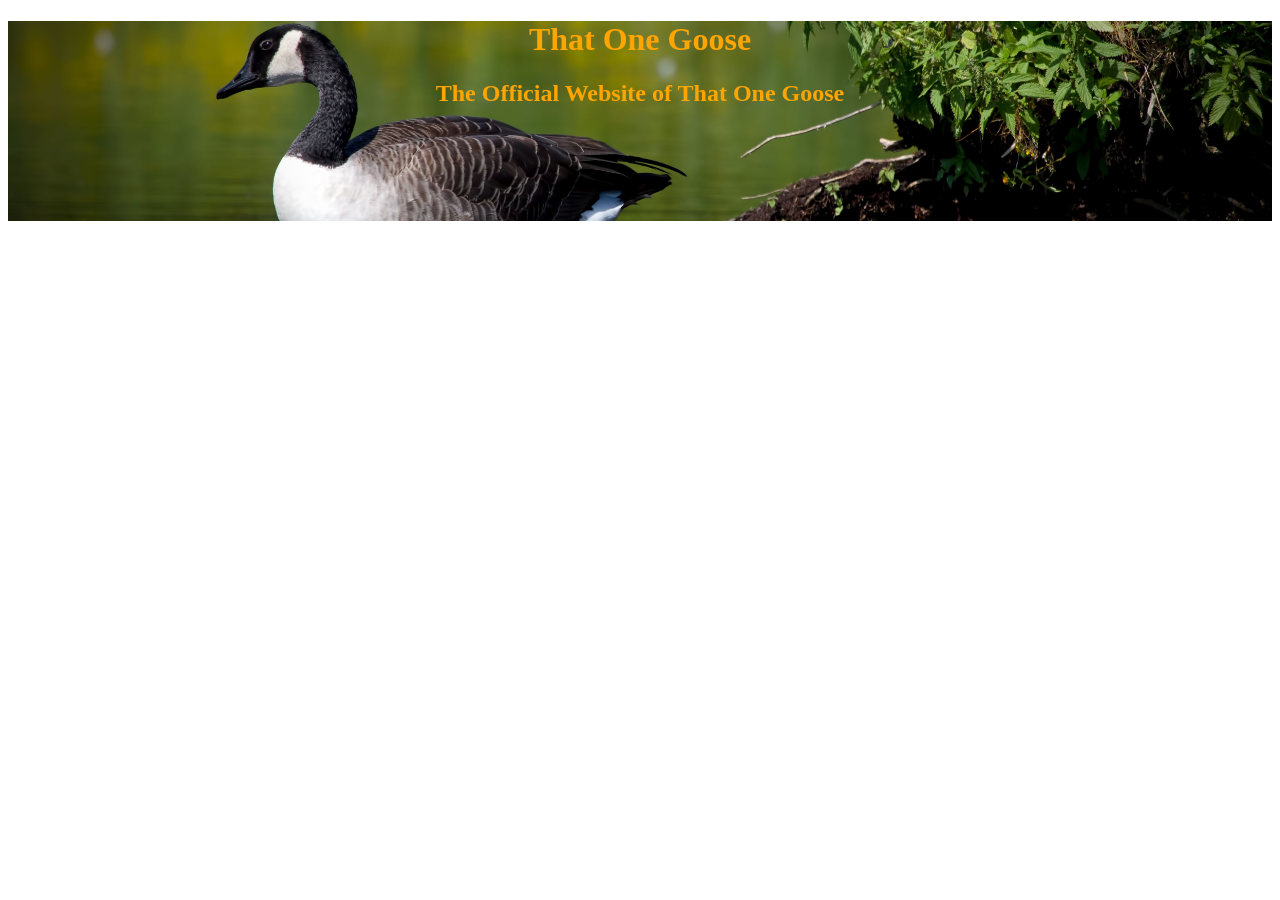
==== index.html @ 28132230 "Added images folder" ====
<!doctype html>
<!--
This is the main index page for the website.
-->
<html>

<head>
    <meta charset="utf-8">
    <title>That One Goose</title>
    <style>
        #title {
            display: block;
            background-image: url(images/goose2.jpg) ;
            background-size: cover;
            background-position: center;
            height: 200px;
            text-align: center;
            color: orange;
        }
    </style>

</head>

<body>
    <div id="title">
        <h1>That One Goose</h1>
        <h2>The Official Website of That One Goose</h2>
</body>

</html>
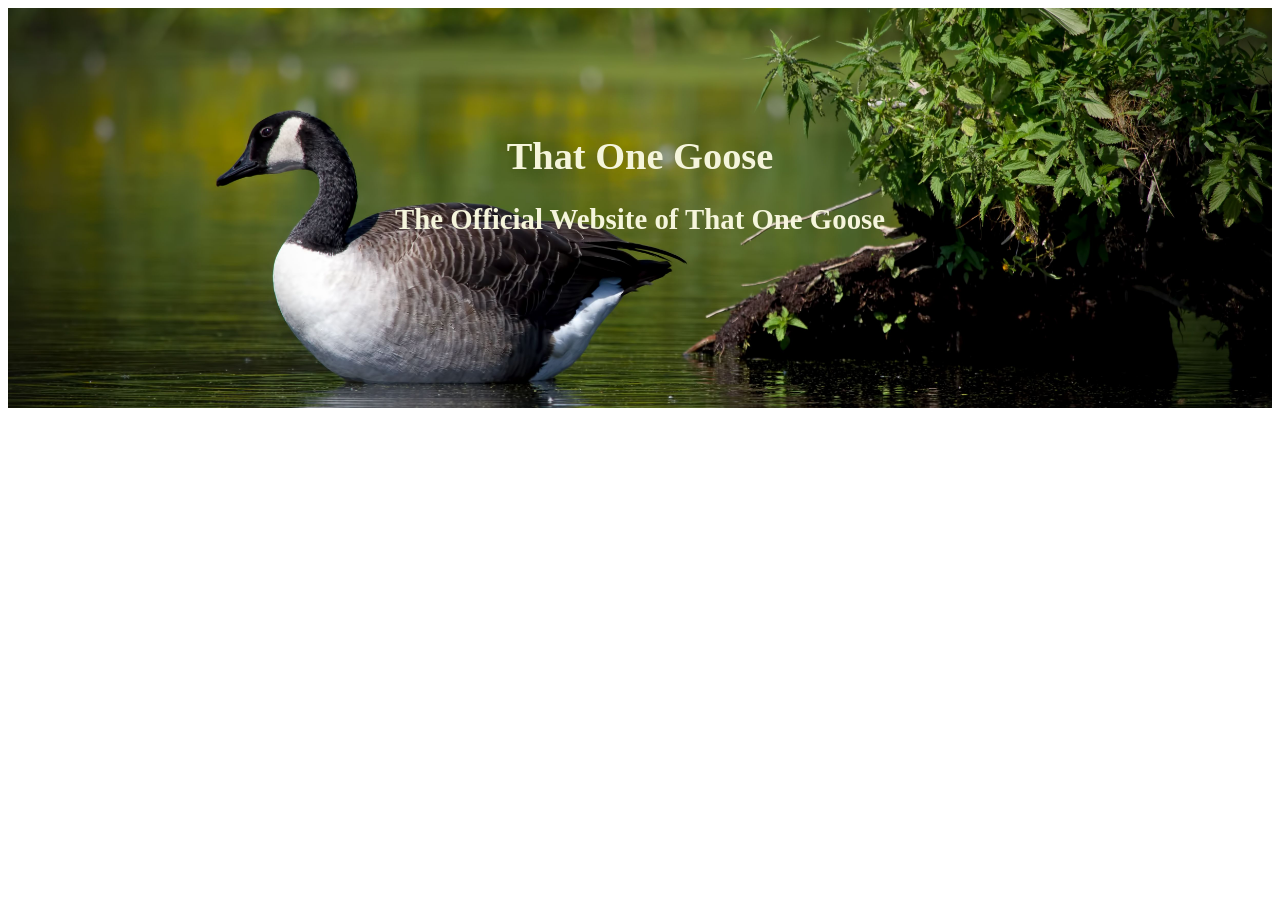
==== commit 2c733659: "Updated index page" ====
--- a/index.html
+++ b/index.html
@@ -15,7 +15,9 @@
             background-position: center;
             height: 200px;
             text-align: center;
-            color: orange;
+            color: beige;
+            font-size: larger;
+            padding: 100px;
         }
     </style>
 
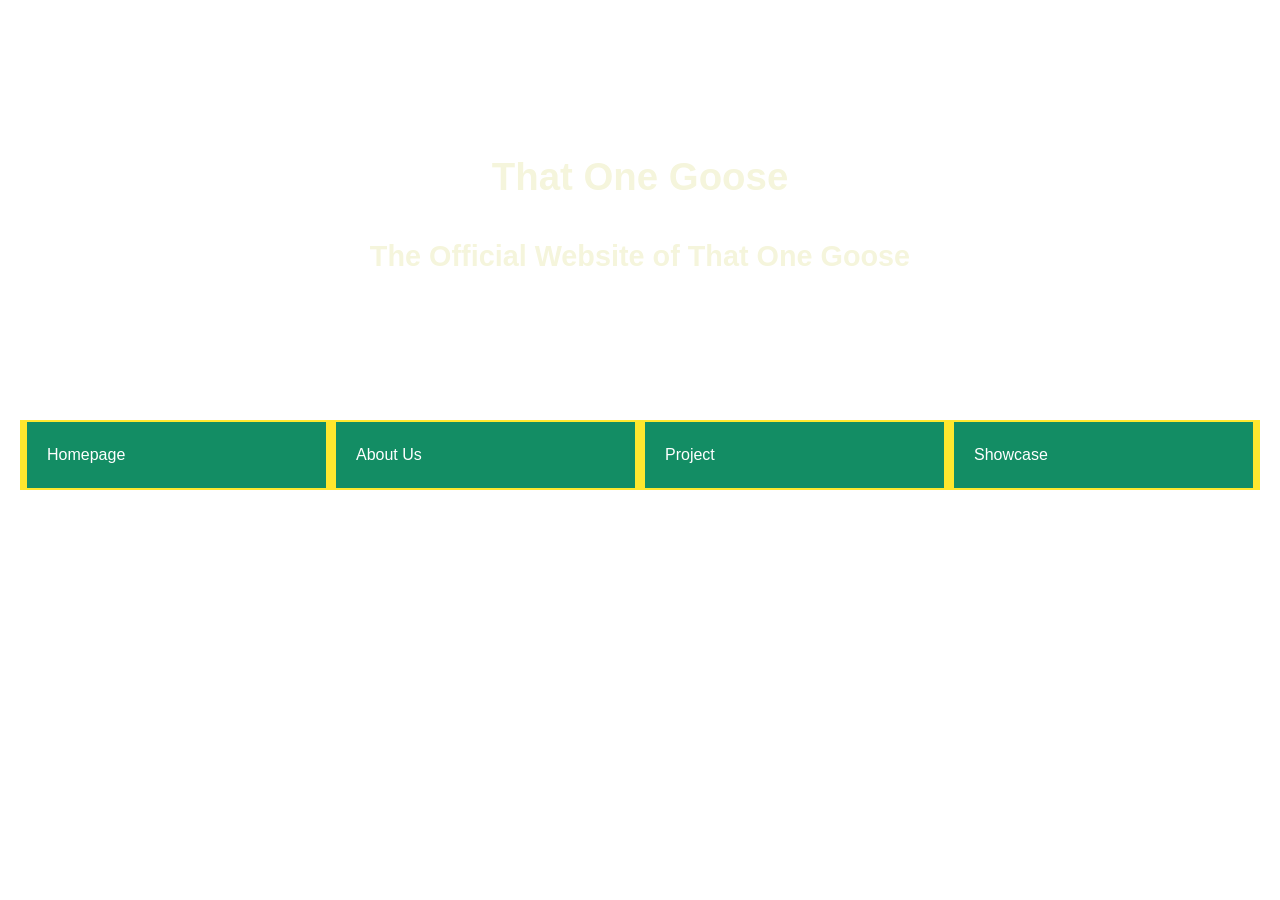
==== commit 0d3093d0: "css changing" ====
--- a/index.html
+++ b/index.html
@@ -7,26 +7,20 @@
 <head>
     <meta charset="utf-8">
     <title>That One Goose</title>
-    <style>
-        #title {
-            display: block;
-            background-image: url(images/goose2.jpg) ;
-            background-size: cover;
-            background-position: center;
-            height: 200px;
-            text-align: center;
-            color: beige;
-            font-size: larger;
-            padding: 100px;
-        }
-    </style>
-
+    <link rel="stylesheet" href="css/style.css">
 </head>
 
 <body>
     <div id="title">
         <h1>That One Goose</h1>
         <h2>The Official Website of That One Goose</h2>
+    </div>
+    <div id="nav"> 
+        <a class="button" href="https://cs1xd3.cas.mcmaster.ca/~tana42/team/">Homepage</a>
+        <a class="button" href="https://cs1xd3.cas.mcmaster.ca/~tana42/team/about.html">About Us</a>
+        <a class="button" href="https://cs1xd3.cas.mcmaster.ca/~tana42/team/project.html">Project</a>
+        <a class="button" href="https://cs1xd3.cas.mcmaster.ca/~tana42/team/showcase.html">Showcase</a>
+    </div>
 </body>
 
 </html>
--- a/css/style.css
+++ b/css/style.css
@@ -0,0 +1,45 @@
+#nav {
+    background-color: rgb(255, 231, 46);
+    padding: 2px;
+    margin-bottom: 20px;
+    display: flex;
+    margin-top: 0px;
+}
+
+.button {
+    background-color: rgb(19, 141, 100);
+    text-decoration: none;
+    color: white;
+    padding: 20px;
+    margin-left: 5px;
+    margin-right: 5px;
+    width: 23%;
+}
+
+body {
+    font-family: Arial, sans-serif;
+    margin: 20px;
+    line-height: 1.6;
+}
+.header {
+    background-color: #f4f4f4;
+    padding: 10px 0;
+    text-align: center;
+    border-bottom: 2px solid #ccc;
+}
+.Members {
+    margin-top: 20px;
+    font-size: 120%;
+}
+
+#title {
+    display: block;
+    background-image: url(images/goose2.jpg) ;
+    background-size: cover;
+    background-position: center;
+    height: 200px;
+    text-align: center;
+    color: beige;
+    font-size: larger;
+    padding: 100px;
+}
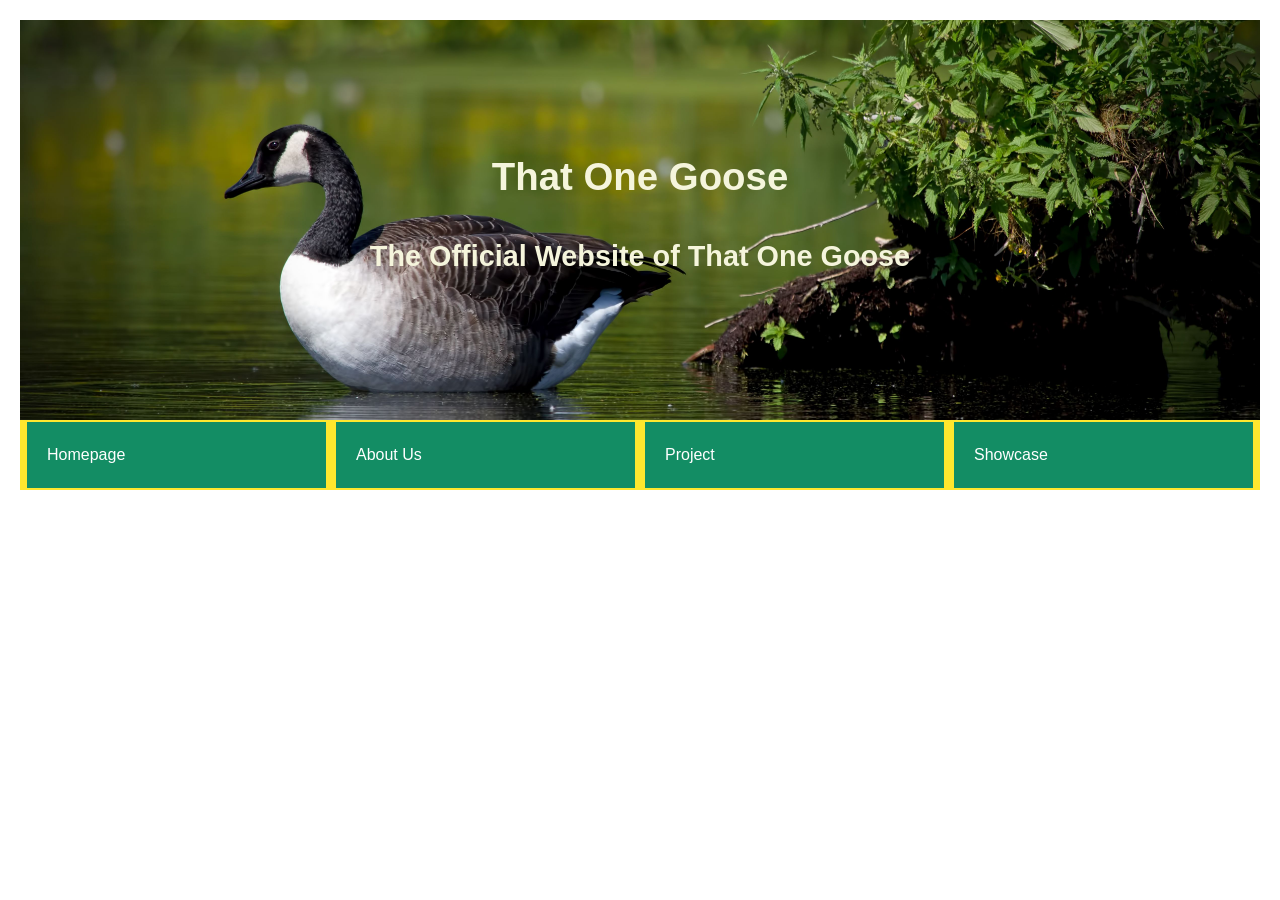
==== commit 3d34a6e3: "Update index.html" ====
--- a/index.html
+++ b/index.html
@@ -8,6 +8,20 @@
     <meta charset="utf-8">
     <title>That One Goose</title>
     <link rel="stylesheet" href="css/style.css">
+    <style>
+        #title {
+            display: block;
+            background-image: url(images/goose2.jpg) ;
+            background-size: cover;
+            background-position: center;
+            height: 200px;
+            text-align: center;
+            color: beige;
+            font-size: larger;
+            padding: 100px;
+        }
+    </style>
+        
 </head>
 
 <body>
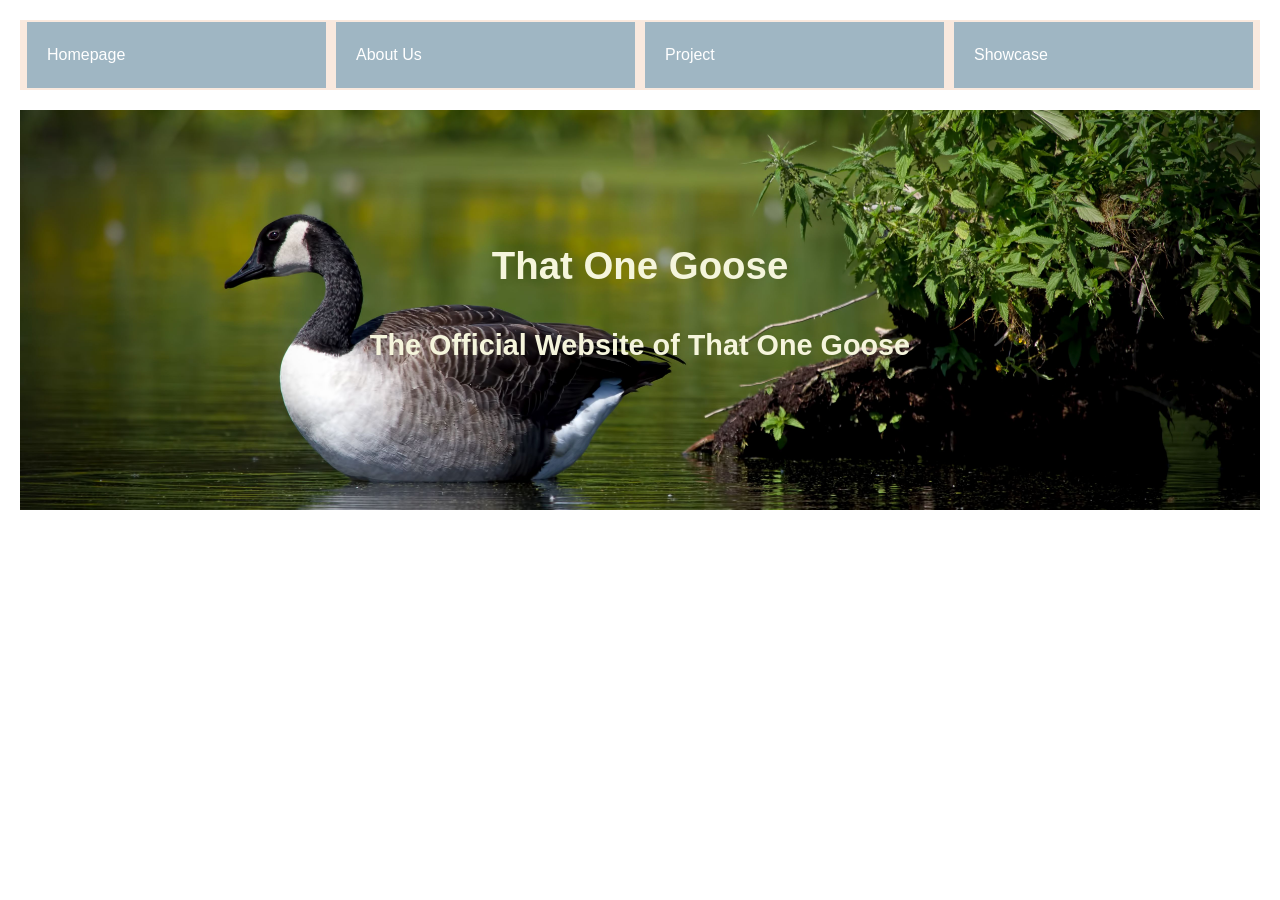
==== commit 78fb7599: "Added Lab2.2" ====
--- a/index.html
+++ b/index.html
@@ -25,16 +25,16 @@
 </head>
 
 <body>
-    <div id="title">
-        <h1>That One Goose</h1>
-        <h2>The Official Website of That One Goose</h2>
-    </div>
     <div id="nav"> 
         <a class="button" href="https://cs1xd3.cas.mcmaster.ca/~tana42/team/">Homepage</a>
         <a class="button" href="https://cs1xd3.cas.mcmaster.ca/~tana42/team/about.html">About Us</a>
         <a class="button" href="https://cs1xd3.cas.mcmaster.ca/~tana42/team/project.html">Project</a>
         <a class="button" href="https://cs1xd3.cas.mcmaster.ca/~tana42/team/showcase.html">Showcase</a>
     </div>
+    <div id="title">
+        <h1>That One Goose</h1>
+        <h2>The Official Website of That One Goose</h2>
+    </div>
 </body>
 
 </html>
--- a/css/style.css
+++ b/css/style.css
@@ -1,5 +1,5 @@
 #nav {
-    background-color: rgb(255, 231, 46);
+    background-color: #f9e9de;
     padding: 2px;
     margin-bottom: 20px;
     display: flex;
@@ -7,7 +7,7 @@
 }
 
 .button {
-    background-color: rgb(19, 141, 100);
+    background-color: #9fb6c3;
     text-decoration: none;
     color: white;
     padding: 20px;
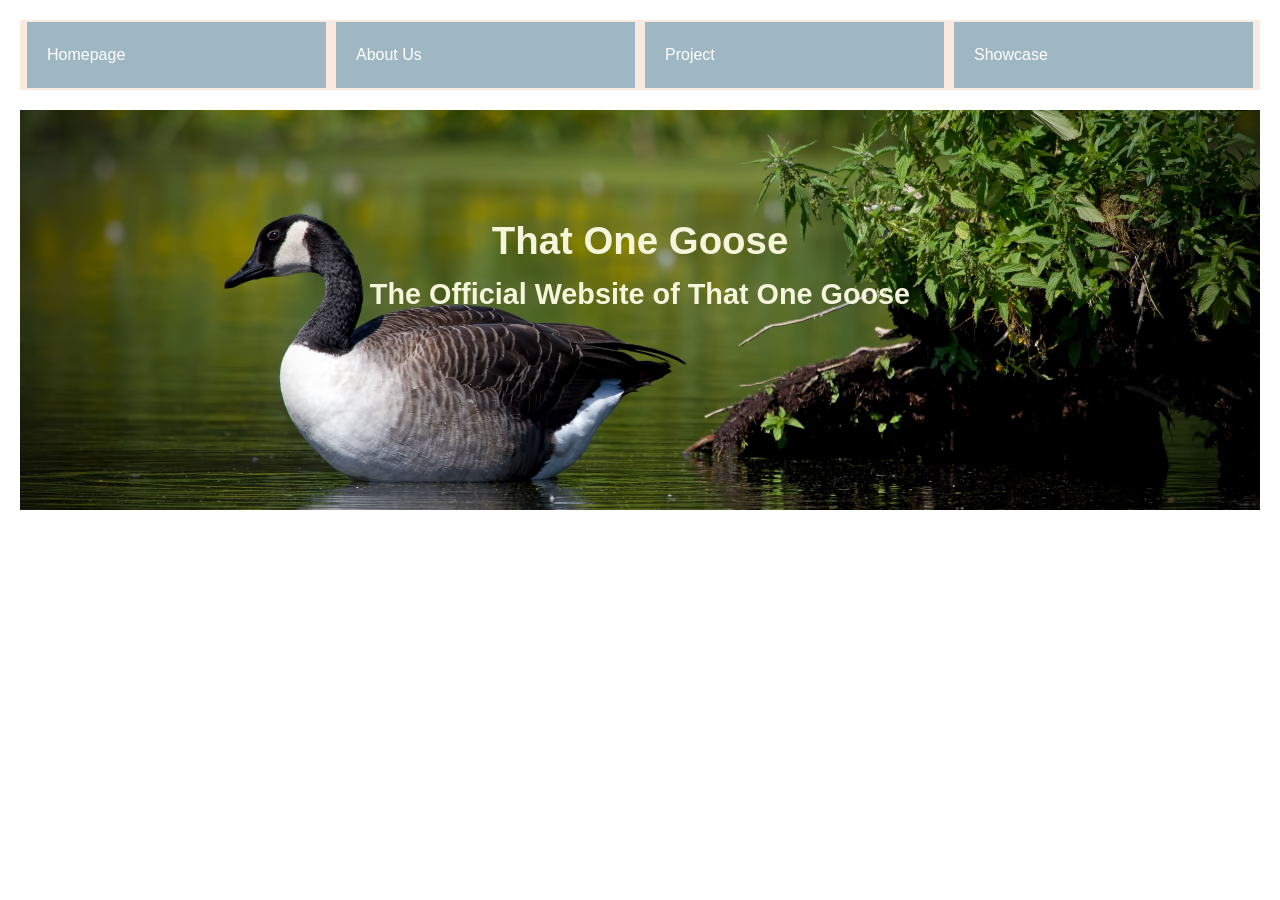
==== commit 1169a394: "link changing" ====
--- a/index.html
+++ b/index.html
@@ -26,10 +26,10 @@
 
 <body>
     <div id="nav"> 
-        <a class="button" href="https://cs1xd3.cas.mcmaster.ca/~tana42/team/">Homepage</a>
-        <a class="button" href="https://cs1xd3.cas.mcmaster.ca/~tana42/team/about.html">About Us</a>
-        <a class="button" href="https://cs1xd3.cas.mcmaster.ca/~tana42/team/project.html">Project</a>
-        <a class="button" href="https://cs1xd3.cas.mcmaster.ca/~tana42/team/showcase.html">Showcase</a>
+        <a class="button" href="index.html">Homepage</a>
+        <a class="button" href="about.html">About Us</a>
+        <a class="button" href="project.html">Project</a>
+        <a class="button" href="showcase.html">Showcase</a>
     </div>
     <div id="title">
         <h1>That One Goose</h1>
--- a/css/style.css
+++ b/css/style.css
@@ -1,3 +1,8 @@
+* {
+    margin: 0;
+    padding: 0;
+}
+
 #nav {
     background-color: #f9e9de;
     padding: 2px;
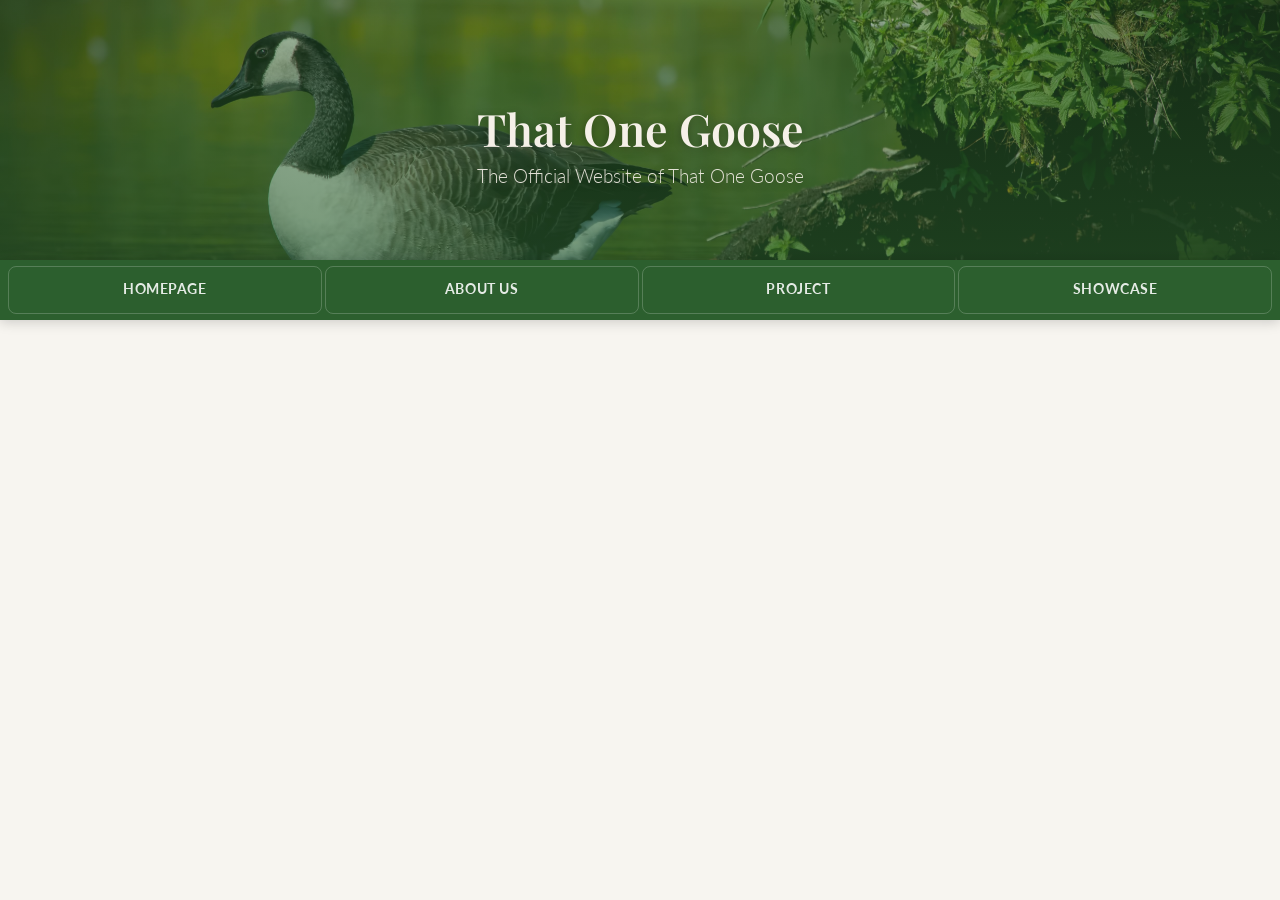
==== commit 55244371: "fixed css" ====
--- a/index.html
+++ b/index.html
@@ -21,20 +21,19 @@
             padding: 100px;
         }
     </style>
-        
 </head>
 
 <body>
+    <div id="title">
+        <h1>That One Goose</h1>
+        <h2>The Official Website of That One Goose</h2>
+    </div>
     <div id="nav"> 
         <a class="button" href="index.html">Homepage</a>
         <a class="button" href="about.html">About Us</a>
         <a class="button" href="project.html">Project</a>
         <a class="button" href="showcase.html">Showcase</a>
     </div>
-    <div id="title">
-        <h1>That One Goose</h1>
-        <h2>The Official Website of That One Goose</h2>
-    </div>
 </body>
 
 </html>
--- a/css/style.css
+++ b/css/style.css
@@ -1,50 +1,291 @@
-* {
+/* ============================================================
+   TOG — Tenses Off and Grounded | McMaster Mindfulness Club
+   Digital Sanctuary Stylesheet
+   ============================================================ */
+
+@import url('https://fonts.googleapis.com/css2?family=Playfair+Display:wght@400;600&family=Lato:wght@300;400;700&display=swap');
+
+/* ── Design Tokens ─────────────────────────────────────────── */
+:root {
+    --green-dark:    #2c5f2e;   /* deep forest green */
+    --green-mid:     #4a7c59;   /* mid forest green */
+    --green-light:   #ddecd6;   /* soft green tint */
+    --maroon:        #7a003c;   /* McMaster maroon */
+    --maroon-muted:  #9b5470;   /* softened maroon for accents */
+    --bg:            #f7f5f0;   /* warm off-white background */
+    --bg-card:       #ffffff;
+    --text:          #2a2a2a;
+    --text-muted:    #6b7a6e;
+    --border:        rgba(44, 95, 46, 0.15);
+    --radius:        14px;
+    --radius-sm:     8px;
+    --shadow:        0 4px 24px rgba(44, 95, 46, 0.10);
+    --nav-height:    60px;
+}
+
+/* ── Reset ─────────────────────────────────────────────────── */
+*, *::before, *::after {
     margin: 0;
     padding: 0;
-}
-
+    box-sizing: border-box;
+}
+
+/* ── Base ──────────────────────────────────────────────────── */
+html, body {
+    width: 100%;
+    min-height: 100%;
+}
+
+body {
+    font-family: 'Lato', sans-serif;
+    font-weight: 400;
+    font-size: 16px;
+    line-height: 1.7;
+    background-color: var(--bg);
+    color: var(--text);
+}
+
+h1, h2, h3 {
+    font-family: 'Playfair Display', serif;
+    font-weight: 600;
+    line-height: 1.3;
+    color: var(--green-dark);
+}
+
+a {
+    color: var(--green-mid);
+    transition: color 0.2s ease;
+}
+
+a:hover {
+    color: var(--maroon);
+}
+
+/* ── Navigation ────────────────────────────────────────────── */
 #nav {
-    background-color: #f9e9de;
-    padding: 2px;
-    margin-bottom: 20px;
+    background-color: var(--green-dark);
     display: flex;
-    margin-top: 0px;
+    align-items: stretch;
+    height: var(--nav-height);
+    gap: 3px;
+    padding: 6px 8px;
+    position: sticky;
+    top: 0;
+    z-index: 100;
+    box-shadow: 0 2px 12px rgba(0, 0, 0, 0.18);
 }
 
 .button {
-    background-color: #9fb6c3;
+    flex: 1;
+    display: flex;
+    align-items: center;
+    justify-content: center;
+    background-color: transparent;
+    border: 1px solid rgba(255, 255, 255, 0.2);
+    border-radius: var(--radius-sm);
     text-decoration: none;
-    color: white;
-    padding: 20px;
-    margin-left: 5px;
-    margin-right: 5px;
-    width: 23%;
-}
-
-body {
-    font-family: Arial, sans-serif;
-    margin: 20px;
-    line-height: 1.6;
-}
-.header {
-    background-color: #f4f4f4;
-    padding: 10px 0;
-    text-align: center;
-    border-bottom: 2px solid #ccc;
-}
-.Members {
-    margin-top: 20px;
-    font-size: 120%;
-}
-
+    color: rgba(255, 255, 255, 0.88);
+    font-family: 'Lato', sans-serif;
+    font-size: 0.85rem;
+    font-weight: 700;
+    letter-spacing: 0.04em;
+    text-transform: uppercase;
+    padding: 6px 8px;
+    transition: background-color 0.2s ease, color 0.2s ease, border-color 0.2s ease;
+    white-space: nowrap;
+}
+
+.button:hover,
+.button.active {
+    background-color: var(--maroon);
+    border-color: var(--maroon);
+    color: #ffffff;
+}
+
+/* ── Hero / Title Banner ───────────────────────────────────── */
 #title {
-    display: block;
-    background-image: url(images/goose2.jpg) ;
+    display: flex;
+    flex-direction: column;
+    align-items: center;
+    justify-content: center;
+    background-image: url(../images/goose2.jpg);
     background-size: cover;
     background-position: center;
-    height: 200px;
-    text-align: center;
-    color: beige;
-    font-size: larger;
-    padding: 100px;
+    min-height: 260px;
+    padding: 40px 24px;
+    text-align: center;
+    position: relative;
+}
+
+/* Soft dark overlay so text is legible on any image */
+#title::before {
+    content: '';
+    position: absolute;
+    inset: 0;
+    background: linear-gradient(
+        to bottom,
+        rgba(44, 95, 46, 0.45),
+        rgba(44, 95, 46, 0.65)
+    );
+}
+
+#title h1,
+#title h2 {
+    position: relative;
+    color: #f5f0e8;
+    text-shadow: 0 2px 8px rgba(0,0,0,0.3);
+}
+
+#title h1 {
+    font-size: clamp(1.8rem, 5vw, 2.8rem);
+    margin-bottom: 6px;
+}
+
+#title h2 {
+    font-size: clamp(0.95rem, 2.5vw, 1.2rem);
+    font-weight: 300;
+    font-family: 'Lato', sans-serif;
+    opacity: 0.9;
+}
+
+/* ── Page Header Bar (project / showcase / about pages) ────── */
+.header {
+    background-color: var(--green-light);
+    border-bottom: 2px solid var(--border);
+    padding: 18px 24px;
+    text-align: center;
+}
+
+.header h1 {
+    font-size: clamp(1.4rem, 4vw, 2rem);
+    color: var(--green-dark);
+}
+
+/* ── Section Titles ────────────────────────────────────────── */
+#project-title {
+    text-align: center;
+    padding: 28px 16px 8px;
+}
+
+#project-title h2 {
+    font-size: 1.4rem;
+    color: var(--maroon-muted);
+}
+
+/* ── Project Graphic Container ─────────────────────────────── */
+.project-graphic-container {
+    margin: 20px auto 32px;
+    max-width: 820px;
+    padding: 12px;
+    border: 1.5px solid var(--border);
+    border-radius: var(--radius);
+    background-color: var(--bg-card);
+    box-shadow: var(--shadow);
+    overflow: hidden;
+}
+
+.project-graphic-container img {
+    width: 100%;
+    height: auto;
+    display: block;
+    border-radius: var(--radius-sm);
+}
+
+/* ── Team / About Page ─────────────────────────────────────── */
+.Members {
+    margin: 28px 24px 8px;
+    padding-bottom: 8px;
+    border-bottom: 1.5px solid var(--green-light);
+}
+
+.Members h2 {
+    font-size: 1.3rem;
+    color: var(--green-dark);
+}
+
+.People {
+    padding: 12px 24px 32px;
+}
+
+.People h3 {
+    font-size: 0.8rem;
+    letter-spacing: 0.08em;
+    text-transform: uppercase;
+    color: var(--maroon-muted);
+    margin-top: 16px;
+    margin-bottom: 2px;
+    font-family: 'Lato', sans-serif;
+}
+
+.People h4 {
+    font-size: 1.1rem;
+    font-family: 'Playfair Display', serif;
+    font-weight: 400;
+    color: var(--text);
+}
+
+/* ── Showcase / Lab22 Section ──────────────────────────────── */
+#lab22 {
+    max-width: 760px;
+    margin: 32px auto;
+    padding: 0 20px;
+}
+
+#lab22 h2 {
+    font-size: 1.4rem;
+    margin-bottom: 20px;
+    text-align: center;
+    color: var(--green-dark);
+}
+
+#lab22 a {
+    display: block;
+    margin: 20px 0 6px;
+    font-weight: 700;
+    font-size: 1rem;
+    text-decoration: none;
+    color: var(--maroon);
+}
+
+#lab22 a:hover {
+    color: var(--green-dark);
+    text-decoration: underline;
+}
+
+#lab22 ul {
+    list-style: disc;
+    list-style-position: outside;
+    padding-left: 20px;
+    margin: 0 0 10px;
+    color: var(--text-muted);
+    font-size: 0.95rem;
+}
+
+#lab22 ul li {
+    margin-bottom: 4px;
+}
+
+/* ── Responsive — Mobile First ─────────────────────────────── */
+@media (max-width: 480px) {
+    .button {
+        font-size: 0.7rem;
+        letter-spacing: 0;
+        padding: 4px 4px;
+    }
+
+    #title {
+        min-height: 200px;
+        padding: 32px 16px;
+    }
+
+    .project-graphic-container {
+        margin: 16px 12px;
+        border-radius: var(--radius-sm);
+    }
+
+    .Members,
+    .People {
+        padding-left: 16px;
+        padding-right: 16px;
+    }
 }
